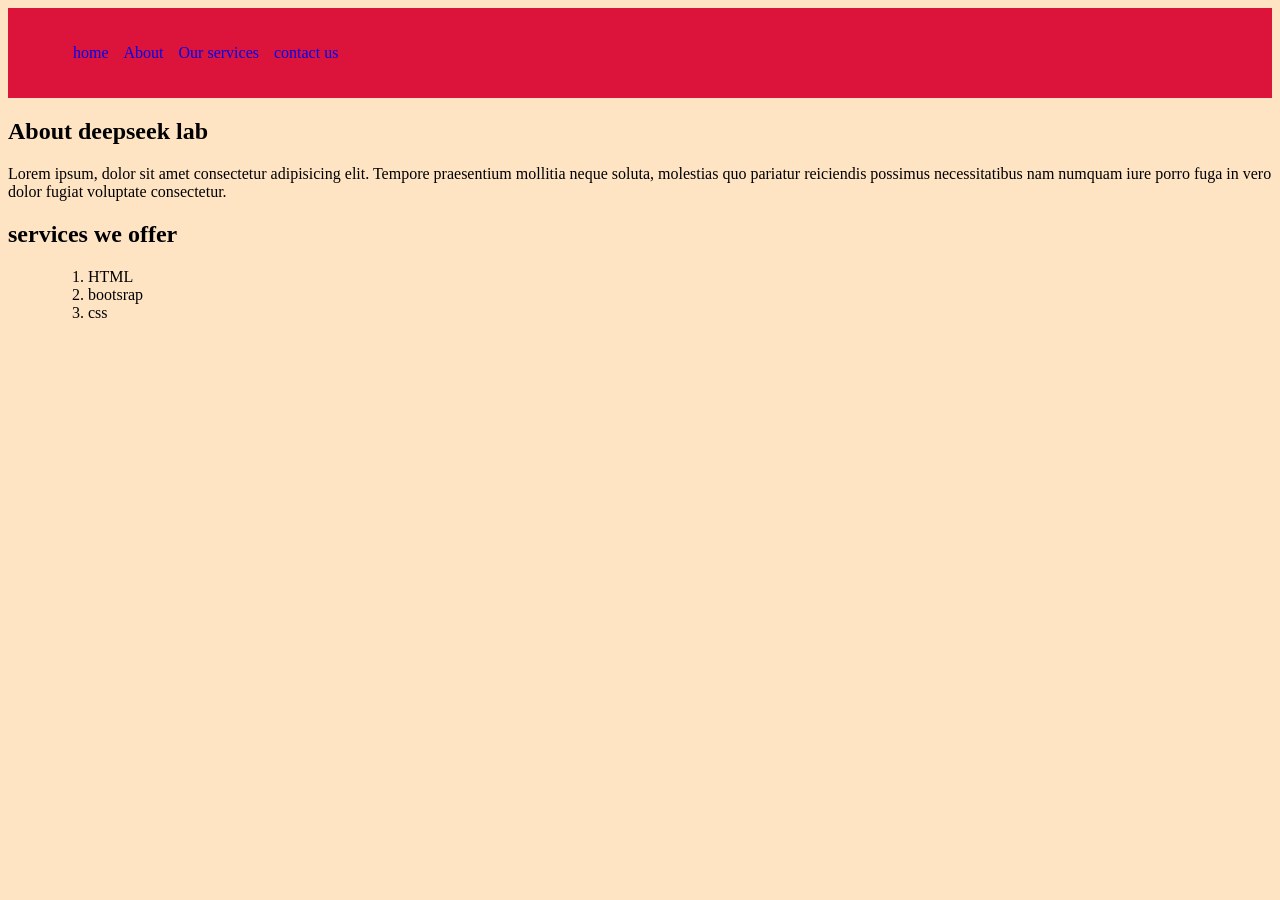
==== about.html @ 7ca85375 "Deepseek" ====
<!DOCTYPE html>
<html lang="en">
<head>
    <meta charset="UTF-8">
    <meta name="viewport" content="width=device-width, initial-scale=1.0">
    <title>About</title>
    <link rel="stylesheet" href="static/css/style.css">
</head>
<body>
    <header>
        <nav>
            <ul>
                <li><a href="index.html">home</a></li>
                <li><a href="about.html">About</a></li>
                <li><a href="services.html">Our services</a></li>
                <li><a href="contact.html">contact us</a></li>
            </ul>
        </nav>
    </header>
    <main>
        <section id="about">
            <div>
                <h1>About deepseek lab</h1>
                <p>Lorem ipsum, dolor sit amet consectetur adipisicing elit. Tempore praesentium mollitia neque soluta, molestias quo pariatur reiciendis possimus necessitatibus nam numquam iure porro fuga in vero dolor fugiat voluptate consectetur.</p>

            </div>
            <div>
                <h2>services we offer</h2>
                <ul>
                    <ol>
                        <li>HTML</li>
                        <li>bootsrap</li>
                        <li>css</li>
                    </ol>
                </ul>
            </div>
        </sectio>
    </main>
    
</body>
</html>
---- static/css/style.css ----
body{
    background-color: bisque ;

}
header{
    background-color: crimson;
    padding: 20px;
}
#hero{
    background-color: brown;
    border-radius: 5px;
    height: 70vh;
    background: url(..//css/images/car.jpg);
    text-decoration-color: coral;



}
nav ul{
    display: flex;
    gap: 5px;
    list-style: none;
}
nav ul a{
    text-decoration: none;
    padding: 5px;
    border-radius: 6px;

}
footer{
    text-align: center;
}
#about{
    background: url(..//css);
}
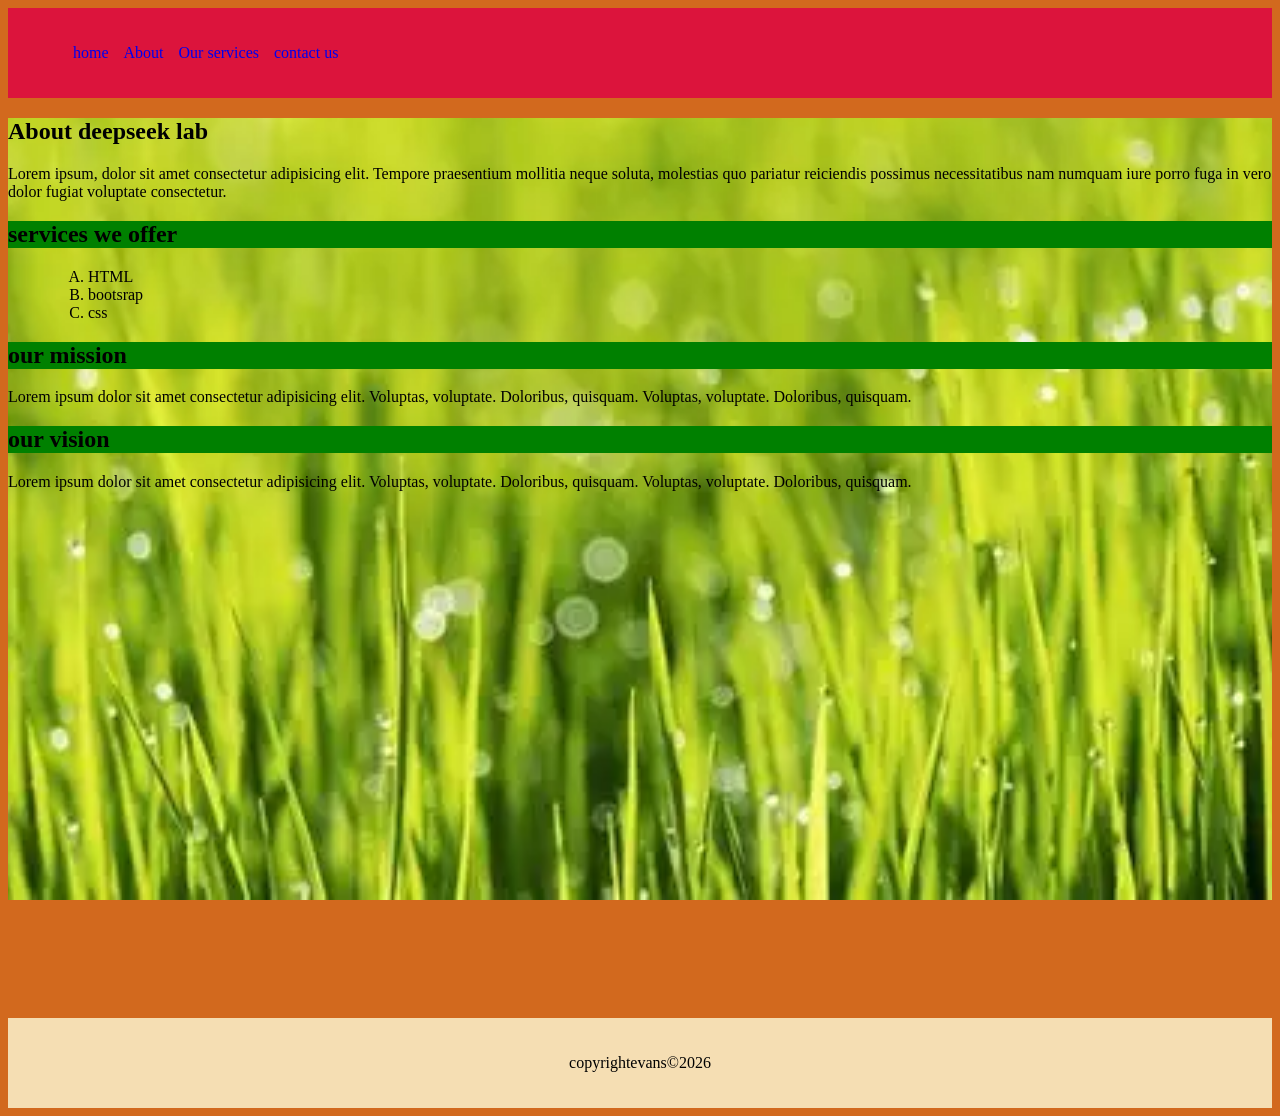
==== commit 6d540421: "deepseek" ====
--- a/about.html
+++ b/about.html
@@ -27,15 +27,27 @@
             <div>
                 <h2>services we offer</h2>
                 <ul>
-                    <ol>
+                    <ol type="A">
                         <li>HTML</li>
                         <li>bootsrap</li>
                         <li>css</li>
                     </ol>
                 </ul>
             </div>
-        </sectio>
+            <div>
+                <h2>our mission</h2>
+                <p>Lorem ipsum dolor sit amet consectetur adipisicing elit. Voluptas, voluptate. Doloribus, quisquam. Voluptas, voluptate. Doloribus, quisquam.</p>
+            </div>
+            <div>
+                <h2>our vision</h2>
+                <p>Lorem ipsum dolor sit amet consectetur adipisicing elit. Voluptas, voluptate. Doloribus, quisquam. Voluptas, voluptate. Doloribus, quisquam.</p> 
+
+            </div>
+        </section>
     </main>
     
 </body>
+<footer>
+        <p>copyrightevans&copy;2026</p>
+ </footer>
 </html>
--- a/static/css/style.css
+++ b/static/css/style.css
@@ -1,5 +1,5 @@
 body{
-    background-color: bisque ;
+    background: chocolate;
 
 }
 header{
@@ -29,7 +29,61 @@
 }
 footer{
     text-align: center;
+        background-color:wheat;
+        padding: 20px;
 }
 #about{
-    background: url(..//css);
+    background: url(..//css/images/background.webp);
+    height: 100vh;
+     background-size: cover;
+     background-position: center;
+     background-attachment: fixed;
 }
+
+form{
+    width: 50%;
+    margin: 1px auto;
+    background-color:cornflowerblue;
+    padding: 10px;
+    border: 1px solid purple;
+    border-radius: 5px;
+
+}
+label{
+/* display: block; */
+
+}
+input,textarea,select{
+    border: 1px solid red;
+    width: 100% ;
+    border-radius: 5px;
+}
+input[type="radio"] {
+    width: 1px;
+}
+input[type="checkbox"]{
+    width: 1px;
+}
+button{
+    background-color: red;
+    width: 100%;
+    border: none;
+    color: none;
+    cursor: pointer
+}
+#head{
+    text-align: center;
+}
+h2{
+    background-color:green;
+    text-align: start;
+}
+#serv{
+    display: flex;
+    flex-direction: column;
+    gap: 10px;
+    border-radius: 5px;
+    border: 1px solid black;
+    background-color: lightgray;
+}
+
